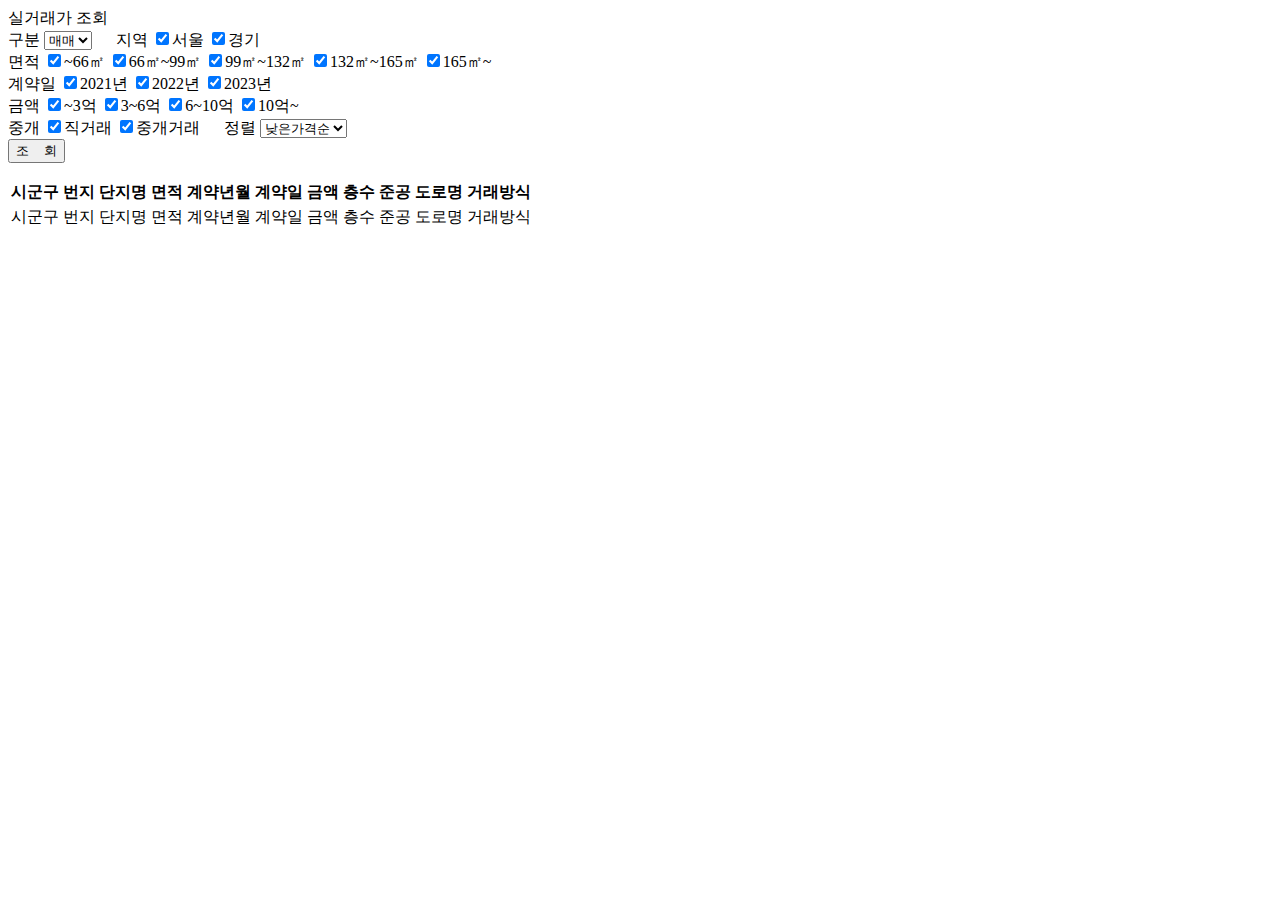
==== src/main/resources/templates/thyme/input_req.html @ d24286e0 "기본 조건 + 기본 쿼리 OK" ====
<html>
<head>
	<link rel="stylesheet" type="text/css" href="css/type08.css">
</head>
<body>
실거래가 조회


<form action="/apt" method="post">
	<label for="is_rent">구분</label>
	<select name="is_rent" id="is_rent">
		<option value="매매" selected>매매</option>
		<option value="임대">임대</option>
	</select>
	&nbsp&nbsp&nbsp&nbsp
	<label for="sido_name">지역</label>
	<input type="checkbox" name="sido_name" value="서울" checked>서울
	<input type="checkbox" name="sido_name" value="경기" checked>경기
	<br>

	<label for="cars">면적</label>
	<input type="checkbox" name="exp_size" value="66미만" checked>~66㎡
	<input type="checkbox" name="sido_name" value="66~99" checked>66㎡~99㎡
	<input type="checkbox" name="sido_name" value="99~132" checked>99㎡~132㎡
	<input type="checkbox" name="sido_name" value="132~165" checked>132㎡~165㎡
	<input type="checkbox" name="sido_name" value="165~" checked>165㎡~
	<br>

	<label for="contract_yymm">계약일</label>
	<input type="checkbox" name="contract_yymm" value="2021년" checked>2021년
	<input type="checkbox" name="contract_yymm" value="2022년" checked>2022년
	<input type="checkbox" name="contract_yymm" value="2023년" checked>2023년
	<br>

	<label for="price">금액</label>
	<input type="checkbox" name="price" value="~3억" checked>~3억
	<input type="checkbox" name="price" value="3~6억" checked>3~6억
	<input type="checkbox" name="price" value="6~10억" checked>6~10억
	<input type="checkbox" name="price" value="10억~" checked>10억~
	<br>

	<label for="trade_type">중개</label>
	<input type="checkbox" name="trade_type" value="직거래" checked>직거래
	<input type="checkbox" name="trade_type" value="중개거래" checked>중개거래
	&nbsp&nbsp&nbsp&nbsp
	
	<label for="sort1">정렬</label>
	<select name="sort1" id="sort1">
		<option value="낮은가격순" selected>낮은가격순</option>
		<option value="높은가격순">높은가격순</option>
		<option value="과거날짜순">과거날짜순</option>
		<option value="최근날짜순">최근날짜순</option>
	</select>
	
	<br>
	<input type="submit" value="조    회">
</form>

<table class="type08">
    <thead>
    <tr>
        <th scope="cols">시군구</th>
        <th scope="cols">번지</th>
        <th scope="cols">단지명</th>
        <th scope="cols">면적</th>
        <th scope="cols">계약년월</th>
        <th scope="cols">계약일</th>
        <th scope="cols">금액</th>
        <th scope="cols">층수</th>
        <th scope="cols">준공</th>
        <th scope="cols">도로명</th>
        <th scope="cols">거래방식</th>
    </tr>
    </thead>
    
    <tbody>
		<tr th:each="apt : ${aptList}">
		    <td th:text="${apt.streetAdd}">시군구</td>
		    <td th:text="${apt.streetNo}">번지</td>
		    <td th:text="${apt.aptComplex}">단지명</td>
		    <td th:text="${apt.expSize}">면적</td>
		    <td th:text="${apt.contractYymm}">계약년월</td>
		    <td th:text="${apt.contractDd}">계약일</td>
		    <td th:text="${apt.price}">금액</td>
		    <td th:text="${apt.floorNo}">층수</td>
		    <td th:text="${apt.builtYear}">준공</td>
		    <td th:text="${apt.streetName}">도로명</td>
		    <td th:text="${apt.tradeType}">거래방식</td>
		</tr>

    </tbody>
</table>

</body>
</html>
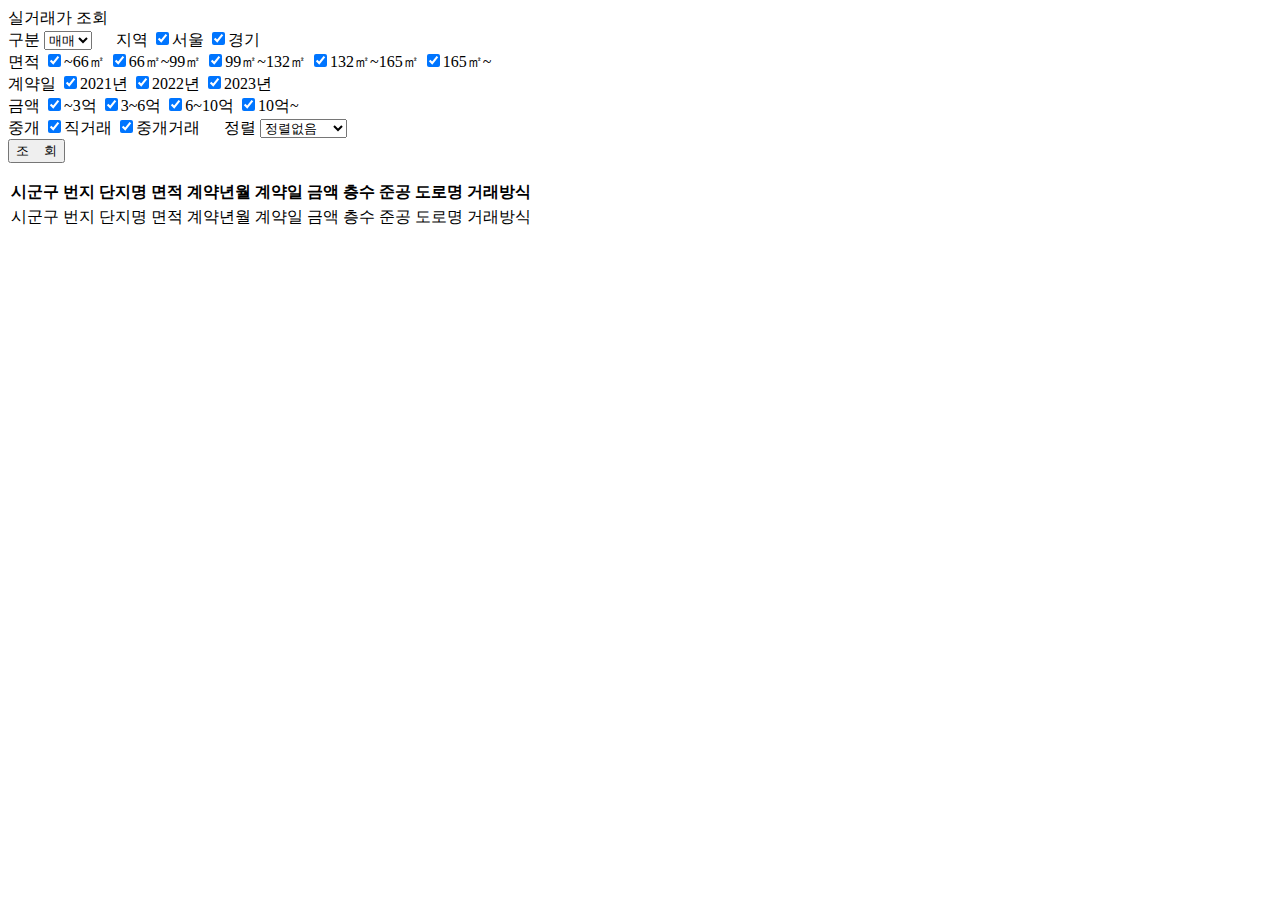
==== commit ce055f66: "dev 환경 설정" ====
--- a/src/main/resources/templates/thyme/input_req.html
+++ b/src/main/resources/templates/thyme/input_req.html
@@ -46,7 +46,8 @@
 	
 	<label for="sort1">정렬</label>
 	<select name="sort1" id="sort1">
-		<option value="낮은가격순" selected>낮은가격순</option>
+		<option value="정렬없음" selected>정렬없음</option>
+		<option value="낮은가격순">낮은가격순</option>
 		<option value="높은가격순">높은가격순</option>
 		<option value="과거날짜순">과거날짜순</option>
 		<option value="최근날짜순">최근날짜순</option>
